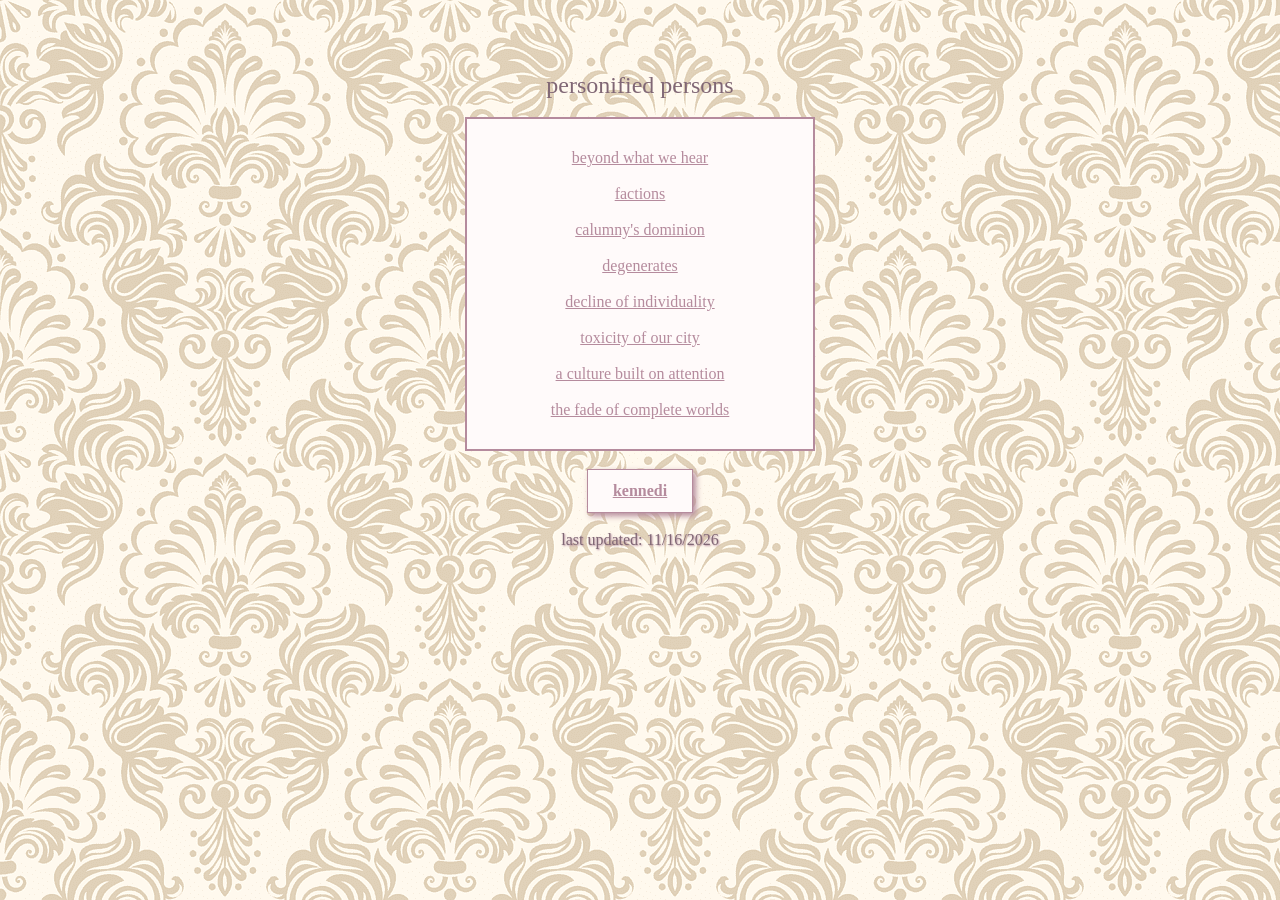
==== index.html @ cedcec9b "Add files via upload" ====
<html>
<head>
<title>personified persons</title>
<link rel="icon" type="image/png" href="icon.png">
<link rel="stylesheet" href="style.css">
<meta name="viewport" content="width=device-width, initial-scale=1.0">
</head>

<body background="bg.png" bgcolor="#f3e8ed"
text="#806775" link="#b58b9d" vlink="#c49aaa">

<center>

<br><br><br><br>

<font face="Times New Roman" size="5">
personified persons
</font>

<br><br>

<table border="1" bordercolor="#b58b9d"
cellpadding="30" cellspacing="0" bgcolor="#fffafa"
width="350" height="300">
<tr>
<td align="center">

<a href="beyondwhatwehear.html">beyond what we hear</a>
<br><br>
<a href="factions.html">factions</a>
<br><br>
<a href="calumnysdominion.html">calumny's dominion</a>
<br><br>
<a href="degenerates.html">degenerates</a>
<br><br>
<a href="declineofindividuality.html">decline of individuality</a>
<br><br>
<a href="toxicityofourcity.html">toxicity of our city</a>
<br><br>
<a href="aculturebuiltonattention.html">a culture built on attention</a>
<br><br>
<a href="thefadeofcompleteworlds.html">the fade of complete worlds</a>

</td>
</tr>
</table>
<br>
<div class="mainlink">
<a href="kennedicotarelo.github.io" target="_blank">kennedi</a>
</div>
<br><br>

<font size="3" style="text-shadow: 1px 1px 2px #b58b9d;">last updated: 11/16/2026</font>

</center>
</body>
</html>
---- style.css ----
body {
    margin: 0;
}

table {
    max-width: 90%;
}

a:hover {
    color: #e5a9c1;
}

.title {
    text-shadow: 2px 2px 3px #d8a9bd;
}

.mainlink {
    background-color: #fffafa;
    border: 1px solid #b58b9d;
    padding: 12px 25px;
    display: inline-block;
    font-size: 16px;
    font-weight: bold;
    text-decoration: underline;
    box-shadow: 3px 3px 6px #b58b9d;
    max-width: 80%;
}

/* MOBILE SUPPORT */

@media screen and (max-width: 600px) {

    body {
        font-size: 22px;
    }

    .title {
        font-size: 42px !important;
    }

    table {
        width: 94% !important;
        max-width: 94%;
        height: auto !important;
    }

    table td {
        padding: 35px 15px !important;
    }

    table a {
        font-size: 25px !important;
        display: inline-block;
        padding: 8px;
    }

    .mainlink {
        font-size: 23px;
        padding: 20px 30px;
        max-width: 90%;
    }

    .last-updated {
        font-size: 15px;
    }

}
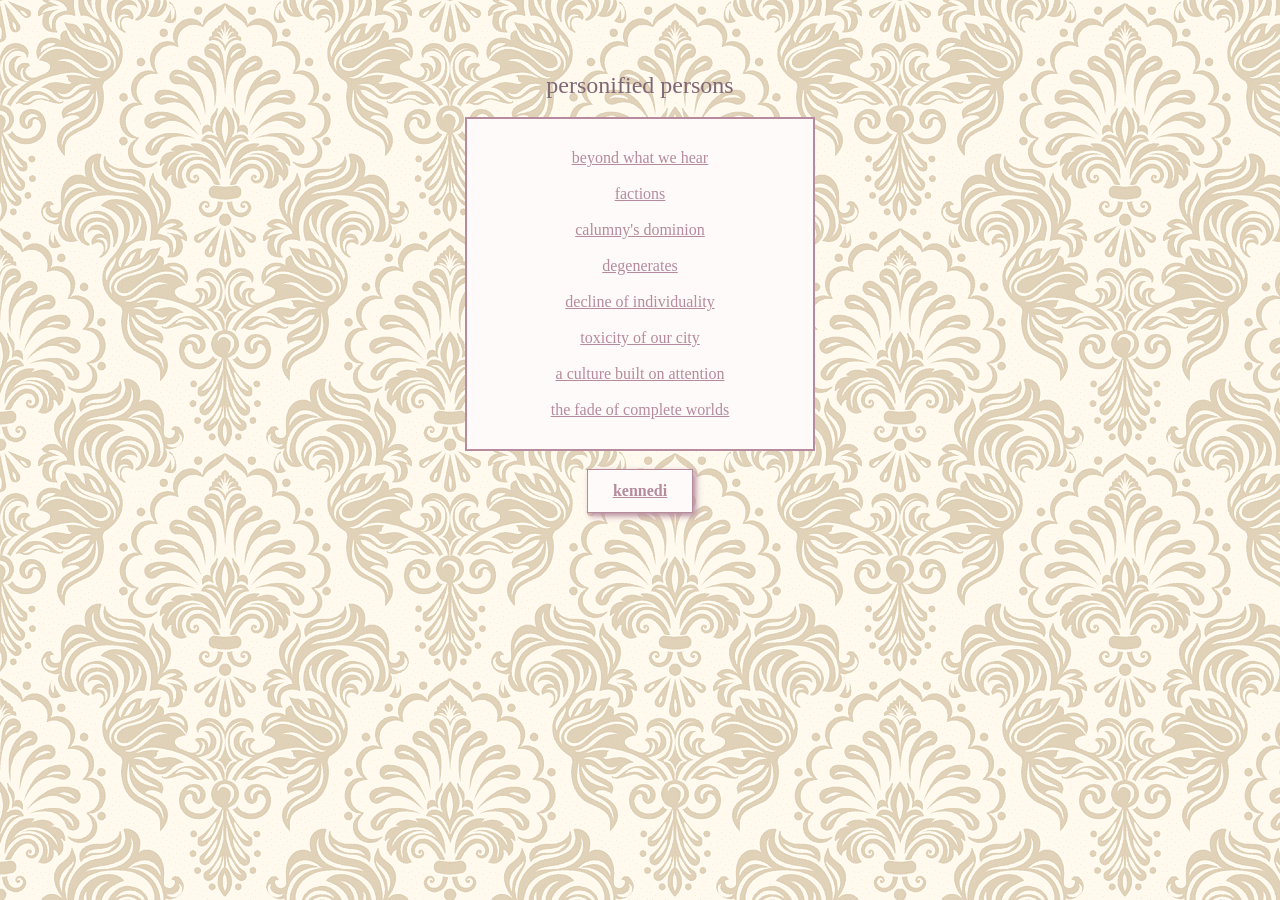
==== commit a246f8bd: "Add files via upload" ====
--- a/index.html
+++ b/index.html
@@ -47,11 +47,9 @@
 </table>
 <br>
 <div class="mainlink">
-<a href="kennedicotarelo.github.io" target="_blank">kennedi</a>
+<a href="https://kennedicotarelo.github.io" target="_self">kennedi</a>
 </div>
 <br><br>
-
-<font size="3" style="text-shadow: 1px 1px 2px #b58b9d;">last updated: 11/16/2026</font>
 
 </center>
 </body>
